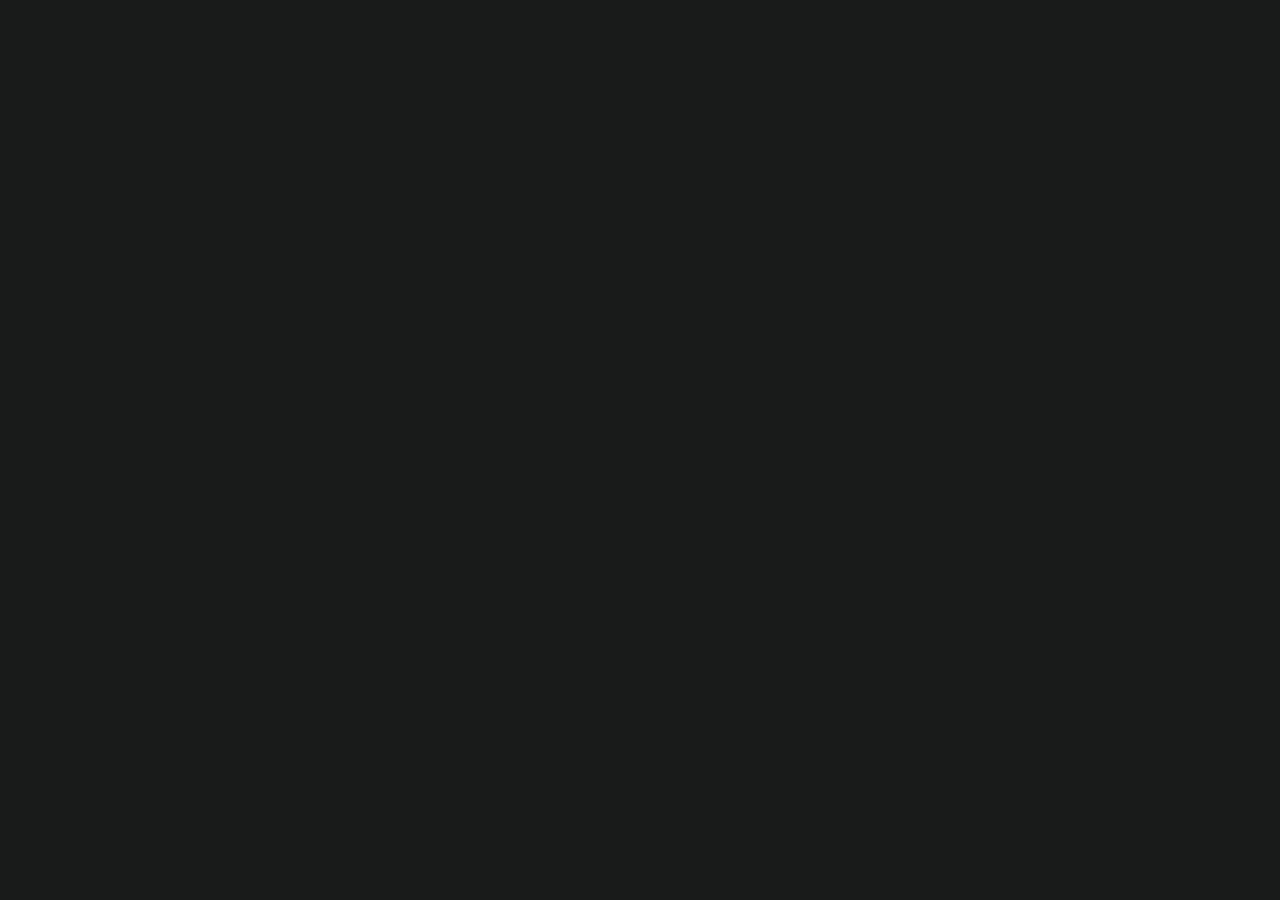
==== index.html @ c001af82 "first-commit" ====
<!DOCTYPE html>
<html lang="en">

<head>
  <meta charset="utf-8">
  <meta content="width=device-width, initial-scale=1.0" name="viewport">

  <title>Bezel Website1</title>
  <meta content="" name="description">
  <meta content="" name="keywords">
 

  <!-- Favicons -->
  <link href="assets/img/favicon.png" rel="icon">
  <link href="assets/img/apple-touch-icon.png" rel="apple-touch-icon">

  <!-- Google Fonts -->
  <link href="https://fonts.googleapis.com/css?family=Open+Sans:300,300i,400,400i,600,600i,700,700i|Raleway:300,300i,400,400i,500,500i,600,600i,700,700i|Poppins:300,300i,400,400i,500,500i,600,600i,700,700i" rel="stylesheet">

  <!-- Vendor CSS Files -->
  <link href="assets/vendor/aos/aos.css" rel="stylesheet">
  <link href="assets/vendor/bootstrap/css/bootstrap.min.css" rel="stylesheet">
  <link href="assets/vendor/bootstrap-icons/bootstrap-icons.css" rel="stylesheet">
  <link href="assets/vendor/boxicons/css/boxicons.min.css" rel="stylesheet">
  <link href="assets/vendor/glightbox/css/glightbox.min.css" rel="stylesheet">
  <link href="assets/endor/swiper/swiper-bundle.min.css" rel="stylesheet">

  <!--Main CSS File -->
  <link href="assets/css/style.css" rel="stylesheet">


</head>

<body>
  <section id = "page-loader"> 
    <h1>
      <span class="let1">l</span>  
      <span class="let2">o</span>  
      <span class="let3">a</span>  
      <span class="let4">d</span>  
      <span class="let5">i</span>  
      <span class="let6">n</span>  
      <span class="let7">g</span>  
    </h1>
  </section> 
  <i class="bi bi-list mobile-nav-toggle"></i>


  <!-- ======= Header ======= -->
  <header id="header">
    <div class="d-flex flex-column">
      <div class="profile">
        <img src="assets/img/profile-img.jpg" alt="" class="img-fluid rounded-circle">
        
        <div class="social-links mt-3 text-center">
          <a href="https://api.whatsapp.com/qr/IHTNU7TVJEJCJ1" class="twitter"><i class="bx bxl-whatsapp"></i></a>
          <a href="https://www.instagram.com/__j.j_jr__/" class="instagram"><i class="bx bxl-instagram"></i></a>
          <a href="https://github.com/Bezel-Joseph" class="google-plus"><i class="bx bxl-github"></i></a>
          <a href="https://www.linkedin.com/in/bezel-jacob-9906391b2/" class="linkedin"><i class="bx bxl-linkedin"></i></a>
        </div>
      </div>
    
      <nav id="navbar" class="nav-menu navbar ">
      
        <ul>
          <li><a href="#hero" class="link-item nav-link scrollto active"><i class="bx bx-home"></i> <span>Home</span></a></li>
          <li><a href="#services" class="link-item nav-link scrollto"><i class="bx bx-server"></i> <span>Services</span></a></li>
          <li><a href="#about" class="link-item nav-link scrollto"><i class="bx bx-user"></i> <span>About</span></a></li>
          <li><a href="#resume" class="link-item nav-link scrollto"><i class="bx bx-file-blank"></i> <span>Resume</span></a></li>
          <li><a href="#portfolio" class=" link-item nav-link scrollto"><i class="bx bx-book-content"></i> <span>Portfolio</span></a></li>
          <li><a href="#contact" class="link-item nav-link scrollto"><i class="bx bx-envelope"></i> <span>Contact</span></a></li>
        </ul>
      </nav>
    </div>
  </header>
  <!-- End Header -->


   <!-- ======= Hero Section ======= -->
   <section id="hero" class="d-flex flex-column section active">
   
    <div class="toggle-container " id="toggle">
      <label  for="toggle"><i class="bx bx-bulb"></i></label>
  </div>    
      <div class="effect-wrap">
      <div class="effect effect-1">
      </div>
      <div class="effect effect-2">
        <div></div><div></div><div></div><div></div><div></div><div></div><div></div><div></div><div></div><div></div><div></div><div></div>
        <div></div><div></div><div></div><div></div><div></div><div></div><div></div><div></div><div></div><div></div><div></div><div></div>
        <div></div><div></div><div></div><div></div><div></div><div></div><div></div><div></div><div></div><div></div><div></div>
        <div></div><div></div><div></div><div></div><div></div><div></div><div></div><div></div><div></div><div></div>
      </div>
      <div class="effect effect-3"></div>
      <div class="effect effect-5">
        <div></div><div></div><div></div><div></div><div></div>
        <div></div><div></div><div></div><div></div><div></div>
      </div>
      </div>
    </div>

    <div class="container">
      <div class="row full-screen align-items-center justify-content-center">
        <div class="home-text">
          <p>Hello!</p>
          <h1>I'm Bezel Joseph Jacob</h1>
          <h2>Developer & Designer</h2>
          <a href="./Bezel's Resume.pdf" class="nav-link btn-1 outer-shadow hover-in-shadow">Download Resume</a>
          </div>
          </div>
  </section>
  <!-- End Hero -->


  <main id="main">
    
      <!-- ======= Services Section ======= -->
    <section id="services" class="services section">
      <a href="#hero" id="back" class="link-item nav-link scrollto"><i class="bx bx-left-arrow-alt"></i></a>
      <div class="container">
        <div class="section-title">
          <h2>SERVICES</h2>
          <p></p>
        </div>
    
        <div class="row">
          <div class="col-lg-4 col-md-6 icon-box" data-aos="fade-up">
            <div class="icon"><i class="bi bi-laptop"></i></div>
            <h4 class="title"><a href="">Web Development</a></h4>
            <p class="description">We provide you the best Front-End Websites with all modern effects and animations.</p>
          </div>
          <div class="col-lg-4 col-md-6 icon-box" data-aos="fade-up" data-aos-delay="100">
            <div class="icon"><i class="bi bi-brush"></i></div>
            <h4 class="title"><a href="">Web Design</a></h4>
            <p class="description">We provide you with the modern stunning web designs that will attract people.</p>
          </div>
          <div class="col-lg-4 col-md-6 icon-box" data-aos="fade-up" data-aos-delay="200">
            <div class="icon"><i class="bi bi-camera"></i></div>
            <h4 class="title"><a href="">Photography</a></h4>
            <p class="description">We also provide photoshoots for your websites and for all other events also</p>
          </div>
        
        </div>
      </div>
    </section>

  
    <!-- End Services Section -->
    
    
        <!-- ======= About Section ======= -->
        <section id="about" class="about section">
          <a href="#hero" id="back" class="link-item nav-link scrollto"><i class="bx bx-left-arrow-alt"></i></a>
          <div class="container">
            <div class="section-title">
              <h2>ABOUT</h2>
              <p>I'm Bezel Joseph Jacob a Front-End Web Developer located at Alappuzha, Kerala. I'm currently pursuing B-tech in Electronics and Communication Engineering.</p>
            </div>
    
            <div class="row">
              <div class="col-lg-4" data-aos="fade-right">
                <img src="assets/img/profile-img.jpg" class="img-fluid" alt="">
              </div>
              <div class="col-lg-8 pt-4 pt-lg-0 content" data-aos="fade-left">
                <h3>Front-End web-Developer &amp; Web Designer.</h3>
                <p class="fst-italic">
                  Being a Front-End Developer, I did some courses to enhance my knowledge and also did projects. Doing this as part time along with my studies. Working to become a Full Stack Web-Developer.
                </p>
                <div class="row">
                  <div class="col-lg-6">
                    <ul>
                      <li><i class="bi bi-chevron-right"></i> <strong>Website:</strong> <span>www.bezeljacob.com</span></li>
                      <li><i class="bi bi-chevron-right"></i> <strong>Phone:</strong> <span>+91 9605274431</span></li>
                      <li><i class="bi bi-chevron-right"></i> <strong>City:</strong> <span>Kerala, India</span></li>
                    </ul>
                  </div>
                  <div class="col-lg-6">
                    <ul>
                      <li><i class="bi bi-chevron-right"></i> <strong>Age:</strong> <span>21</span></li>
                      <li><i class="bi bi-chevron-right"></i> <strong>Degree:</strong> <span>Currently doing B-Tech</span></li>
                      <li><i class="bi bi-chevron-right"></i> <strong>Freelance:</strong> <span>Available</span></li>
                    </ul>
                  </div>
                </div>
                <p>
                I have a serious passion for UI effects, animation and creative intuitive, dynamic user interfaces. For any type of user interfaced Front-End website development or website Design you can feel free to contact me anytime. I can do it perfectly according to your suggestions.
                </p>
                <a href="./Bezel's Resume.pdf" class="nav-link btn-1 outer-shadow hover-in-shadow">Download Resume</a>
                <a href="#portfolio" class="link-item nav-link btn-1 outer-shadow hover-in-shadow">My Work</a>
              </div>
            </div>

          <div class="about1">
            <div class="section-title">
              <h2>SKILLS</h2>
            </div>
    
            <div class="row skills-content">
    
              <div class="col-lg-6" data-aos="fade-up">
    
                <div class="progress">
                  <span class="skill">HTML <i class="val">80%</i></span>
                  <div class="progress-bar-wrap">
                    <div class="progress-bar" role="progressbar" aria-valuenow="80" aria-valuemin="0" aria-valuemax="100"></div>
                  </div>
                </div>
    
                <div class="progress">
                  <span class="skill">CSS <i class="val">80%</i></span>
                  <div class="progress-bar-wrap">
                    <div class="progress-bar" role="progressbar" aria-valuenow="80" aria-valuemin="0" aria-valuemax="100"></div>
                  </div>
                </div>
    
                <div class="progress">
                  <span class="skill">JavaScript <i class="val">60%</i></span>
                  <div class="progress-bar-wrap">
                    <div class="progress-bar" role="progressbar" aria-valuenow="65" aria-valuemin="0" aria-valuemax="100"></div>
                  </div>
                </div>
    
              </div>
    
              <div class="col-lg-6" data-aos="fade-up" data-aos-delay="100">
    
                <div class="progress">
                  <span class="skill">React Js <i class="val">50%</i></span>
                  <div class="progress-bar-wrap">
                    <div class="progress-bar" role="progressbar" aria-valuenow="50" aria-valuemin="0" aria-valuemax="100"></div>
                  </div>
                </div>
    
                <div class="progress">
                  <span class="skill">WordPress/CMS <i class="val">50%</i></span>
                  <div class="progress-bar-wrap">
                    <div class="progress-bar" role="progressbar" aria-valuenow="50" aria-valuemin="0" aria-valuemax="100"></div>
                  </div>
                </div>
    
                <div class="progress">
                  <span class="skill">Adobe Xd <i class="val">85%</i></span>
                  <div class="progress-bar-wrap">
                    <div class="progress-bar" role="progressbar" aria-valuenow="85" aria-valuemin="0" aria-valuemax="100"></div>
                  </div>
                </div>
    
              </div>
    
            </div>
            </div>
          </div>
          
        </section>
        <!-- End About Section -->        
    
    
        <!-- ======= Resume Section ======= -->
        <section id="resume" class="resume section">
          <a href="#hero" id="back" class="link-item nav-link scrollto"><i class="bx bx-left-arrow-alt"></i></a>
          <div class="container">
            <div class="section-title">
              <h2>RESUME</h2>
              <p>An Engineering student from Kerala Technological University passionate about developing user-friendly web applications. Seeking to a job or as an intern to develop their product as a front-end engineer(React JS), as well as grow and develop my own skills as a coder. </p>
            </div>
    
            <div class="row">
              <div class="col-lg-6" data-aos="fade-up">
                <h3 class="resume-title">Sumary</h3>
                <div class="resume-item pb-0">
                  <h4>Bezel Joseph Jacob</h4>
                  <p><em>Innovative FrontEnd Website Developer and Designer with 1 years of experience in designing and developing user-interfaced websites.</em></p>
                  <ul>
                    <li>Chengannur, Alappuzha, Kerala</li>
                    <li>+91 9605274431</li>
                    <li>bezeljr10@gmail.com</li>
                  </ul>
                </div>
    
                <h3 class="resume-title">Education</h3>
                <div class="resume-item">
                  <h4>Bachelor Of Technology</h4>
                  <h5>2018 - Present</h5>
                  <p><em>Electronics and Communication Engineering.</em></p>
                  <p>Doing my bachelors at College Of Engineering Chengannur.</p>
                </div>
                <div class="resume-item">
                  <h4>Senior High-School</h4>
                  <h5>2016 - 2018</h5>
                  <p>I did my High School and Senior High Schhol at Mathews Mar Athanasius Residential School</p>
                </div>
              </div>
              <div class="col-lg-6" data-aos="fade-up" data-aos-delay="100">
                <h3 class="resume-title">Work Experience</h3>
                <div class="resume-item">
                  <h4>Front-End Web Developer</h4>
                  <h5>2020 - Present</h5>
                  <p><em>Freelance</em></p>
                  <ul>
                    <li>Generated user interfaced websites using HTML, CSS & Java Script.</li>
                    <li>Did Certifications in HTML, CSS, JS .</li>
                    <li>Assembled and addressed technical and design
                      requirements, integrating user-facing and front-end
                      elements to maintain web effectiveness.</li>
                    <li>You can view my frontend website works at my Portfolio section.</li>
                  </ul>
                </div>
                <div class="resume-item">
                  <h4>Web Designer</h4>
                  <h5>2020 - present</h5>
                  <p><em>Stepping Stone Advertising, New York, NY</em></p>
                  <ul>
                    <li>Designed user interface to meet client specifications and
                    content management system</li>
                    <li>Created visually stunning websites for clients.</li>
                    <li>Developed stunning images and content to capture visitors interest.</li>
                  </ul>
                </div>
              </div>
            </div>
    
          </div>
        </section>
        <!-- End Resume Section -->
    
    
    
        <!-- ======= Portfolio Section ======= -->
    <section id="portfolio" class="portfolio section-bg section">
      <a href="#hero" id="back" class="link-item nav-link scrollto"><i class="bx bx-left-arrow-alt"></i></a>
      <div class="container">
       
        <div class="section-title">
          <h2>PORTFOLIO</h2>
          <p>Here you can see some of the FrontEnd websites and Designs that i did.</p>
        </div>

        <div class="row" data-aos="fade-up">
          <div class="col-lg-12 d-flex justify-content-center">
            <ul id="portfolio-flters">
              <li data-filter="*" class="filter-active">All</li>
              <li data-filter=".filter-web">Web</li>
              <li data-filter=".filter-app">Design</li>

            </ul>
          </div>
        </div>

        <div class="row portfolio-container" data-aos="fade-up" data-aos-delay="100">


          <div class="col-lg-4 col-md-6 portfolio-item filter-web">
            <div class="portfolio-wrap">
              <img src="assets/img/portfolio/portfolio-2.png" class="img-fluid" alt="">
              <div class="portfolio-links">
                <a href="assets/img/portfolio/portfolio-2.png" data-gallery="portfolioGallery" class="portfolio-lightbox" title="Web 1"><i class="bx bx-plus"></i></a>
                <a href="portfolio-details2.html" title="More Details"><i class="bx bx-link"></i></a>
              </div>
            </div>
          </div>

          <div class="col-lg-4 col-md-6 portfolio-item filter-web">
            <div class="portfolio-wrap">
              <img src="assets/img/portfolio/portfolio-6.png" class="img-fluid" alt="">
              <div class="portfolio-links">
                <a href="assets/img/portfolio/portfolio-6.png" data-gallery="portfolioGallery" class="portfolio-lightbox" title="Web 2"><i class="bx bx-plus"></i></a>
                <a href="portfolio-details6.html" title="More Details"><i class="bx bx-link"></i></a>
              </div>
            </div>
          </div>

          <div class="col-lg-4 col-md-6 portfolio-item filter-web">
            <div class="portfolio-wrap">
              <img src="assets/img/portfolio/portfolio-7.png" class="img-fluid" alt="">
              <div class="portfolio-links">
                <a href="assets/img/portfolio/portfolio-7.png" data-gallery="portfolioGallery" class="portfolio-lightbox" title="Web 3"><i class="bx bx-plus"></i></a>
                <a href="portfolio-details7.html" title="More Details"><i class="bx bx-link"></i></a>
              </div>
            </div>
          </div>

          <div class="col-lg-4 col-md-6 portfolio-item filter-web">
            <div class="portfolio-wrap">
              <img src="assets/img/portfolio/portfolio-8.png" class="img-fluid" alt="">
              <div class="portfolio-links">
                <a href="assets/img/portfolio/portfolio-8.png" data-gallery="portfolioGallery" class="portfolio-lightbox" title="Web 4"><i class="bx bx-plus"></i></a>
                <a href="portfolio-details8.html" title="More Details"><i class="bx bx-link"></i></a>
              </div>
            </div>
          </div>

          <div class="col-lg-4 col-md-6 portfolio-item filter-web">
            <div class="portfolio-wrap">
              <img src="assets/img/portfolio/portfolio-9.png" class="img-fluid" alt="">
              <div class="portfolio-links">
                <a href="assets/img/portfolio/portfolio-9.png" data-gallery="portfolioGallery" class="portfolio-lightbox" title="Web 5"><i class="bx bx-plus"></i></a>
                <a href="portfolio-details9.html" title="More Details"><i class="bx bx-link"></i></a>
              </div>
            </div>
          </div>
           
          <div class="col-lg-4 col-md-6 portfolio-item filter-app">
            <div class="portfolio-wrap">
              <img src="assets/img/portfolio/portfolio-1.png" class="img-fluid" alt="">
              <div class="portfolio-links">
                <a href="assets/img/portfolio/portfolio-1.png" data-gallery="portfolioGallery" class="portfolio-lightbox" title="Design 1"><i class="bx bx-plus"></i></a>
                <a href="portfolio-details1.html" title="More Details"><i class="bx bx-link"></i></a>
              </div>
            </div>
          </div>

          <div class="col-lg-4 col-md-6 portfolio-item filter-app">
            <div class="portfolio-wrap">
              <img src="assets/img/portfolio/portfolio-3.png" class="img-fluid" alt="">
              <div class="portfolio-links">
                <a href="assets/img/portfolio/portfolio-3.png" data-gallery="portfolioGallery" class="portfolio-lightbox" title="Design 2"><i class="bx bx-plus"></i></a>
                <a href="portfolio-details3.html" title="More Details"><i class="bx bx-link"></i></a>
              </div>
            </div>
          </div> 

          <div class="col-lg-4 col-md-6 portfolio-item filter-app">
            <div class="portfolio-wrap">
              <img src="assets/img/portfolio/portfolio-4.png" class="img-fluid" alt="">
              <div class="portfolio-links">
                <a href="assets/img/portfolio/portfolio-4.png" data-gallery="portfolioGallery" class="portfolio-lightbox" title="Design 3"><i class="bx bx-plus"></i></a>
                <a href="portfolio-details4.html" title="More Details"><i class="bx bx-link"></i></a>
              </div>
            </div>
          </div>
          <div class="col-lg-4 col-md-6 portfolio-item filter-app">
            <div class="portfolio-wrap">
              <img src="assets/img/portfolio/portfolio-5.png" class="img-fluid" alt="">
              <div class="portfolio-links">
                <a href="assets/img/portfolio/portfolio-5.png" data-gallery="portfolioGallery" class="portfolio-lightbox" title="Design 4"><i class="bx bx-plus"></i></a>
                <a href="portfolio-details5.html" title="More Details"><i class="bx bx-link"></i></a>
              </div>
            </div>
          </div>
    </div>

      </div>
    </section>
    <!-- End Portfolio Section -->

    
        
    
       
    
        <!-- ======= Contact Section ======= -->
        <section id="contact" class="contact section">
          <a href="#hero" id="back" class="link-item nav-link scrollto"><i class="bx bx-left-arrow-alt"></i></a>
          <div class="container">
            <div class="section-title">
              <h2>CONTACT</h2>
              <p>For any sort of queries you can feel free to contact me anytime.</p>
            </div>
    
            <div class="row" data-aos="fade-in">
    
              <div class="col-lg-5 d-flex align-items-stretch">
                <div class="info">
                  <div class="address">
                    <i class="bi bi-geo-alt"></i>
                    <h4>Location:</h4>
                    <p>Chengannur, Kerala ,India</p>
                  </div>
    
                  <div class="email">
                    <i class="bi bi-envelope"></i>
                    <h4>Email:</h4>
                    <p>bezeljr10@gmail.com</p>
                  </div>
    
                  <div class="phone">
                    <i class="bi bi-phone"></i>
                    <h4>Call:</h4>
                    <p>+91 9605274431</p>
                  </div>
    
                  <iframe src="https://maps.google.com/maps?width=600&amp;height=400&amp;hl=en&amp;q=thiruvalla&amp;t=&amp;z=14&amp;ie=UTF8&amp;iwloc=B&amp;output=embed" frameborder="0" style="border:0; width: 100%; height: 290px;" allowfullscreen></iframe>
                </div>
    
              </div>
    
              <div class="col-lg-7 mt-5 mt-lg-0 d-flex align-items-stretch">
                <div class="details">
                  <h1>Bezel Joseph Jacob</h1>
                  <p>Free feel to contact me anytime for any sort of website development or website design. You can either Call me or send me an E-mail.</p>
                  <h2>
                    My Works:
                  </h2>
                  <h3><span>.</span>Web Development</h3>
                  <h3><span>.</span>Designing</h3>
                  <h3><span>.</span>Photography</h3>
                  <h3><span>.</span>Video Editing</h3>
                  <h2 class="follow">Follow Me:</h3>
                    <div class="social-links mt-3 text-center">
                      <a href="https://api.whatsapp.com/qr/IHTNU7TVJEJCJ1" class="twitter"><i class="bx bxl-whatsapp"></i></a>
                      <a href="https://www.instagram.com/__j.j_jr__/" class="instagram"><i class="bx bxl-instagram"></i></a>
                      <a href="https://github.com/Bezel-Joseph" class="google-plus"><i class="bx bxl-github"></i></a>
                      <a href="https://www.linkedin.com/in/bezel-jacob-9906391b2/" class="linkedin"><i class="bx bxl-linkedin"></i></a>
                    </div>
                </div>
              </div>
    
            </div>
    
          </div>
        </section>
        <!-- End Contact Section -->
    
      </main><!-- End #main -->
    
      <a href="#" class="back-to-top d-flex align-items-center justify-content-center"><i class="bi bi-arrow-up-short"></i></a>
    
      <!-- Vendor JS Files -->
      <script src="assets/vendor/aos/aos.js"></script>
      <script src="assets/vendor/bootstrap/js/bootstrap.bundle.min.js"></script>
      <script src="assets/vendor/glightbox/js/glightbox.min.js"></script>
      <script src="assets/vendor/isotope-layout/isotope.pkgd.min.js"></script>
      <script src="assets/vendor/php-email-form/validate.js"></script>
      <script src="assets/vendor/purecounter/purecounter.js"></script>
      <script src="assets/vendor/swiper/swiper-bundle.min.js"></script>
      <script src="assets/vendor/typed.js/typed.min.js"></script>
      <script src="assets/vendor/waypoints/noframework.waypoints.js"></script>
    
      <!-- Main JS File -->
      <script src="assets/js/main.js"></script>
    
    </body>
    
    </html>
---- assets/css/style.css ----
:root{
  --outer-shadow: 3px 3px 3px #d0d0d0, -3px -3px 3px #f8f8f8;
    --outer-shadow-0: 0 0 0 #d0d0d0, 0 0 0 #f8f8f8;
    --inner-shadow: inset 3px 3px 3px #d0d0d0, inset -3px -3px 3px #f8f8f8;
}

*{
  box-sizing: border-box;
}

/*Button*/
.btn-1{
  padding: 10px 25px;
  font-size: 16px;
  font-weight: 500;
  color: #0000ff;
  background-color:#f5f8fd;
  line-height: 1.5;
  cursor: pointer;
  border-radius: 30px;
  transition: all 0.3s ease;
  display: inline-block;
  margin-top: 20px;
  margin-right: 10px;
}
.outer-shadow{
  box-shadow: var(--outer-shadow);
}
.hover-in-shadow{
  position: relative;
  z-index:1 ;
}
.hover-in-shadow:hover{
  box-shadow: var(--outer-shadow-0);
}
.hover-in-shadow:after{
  content: '';
  position: absolute;
  left: 0;
  top: 0;
  height: 100%;
  width: 100%;
  transition: all 0.3s ease;
}
.hover-in-shadow:hover:after{
  box-shadow: var(--inner-shadow);
}
.btn-1:after{
  border-radius: 30px;
}  
/*Button end*/

/*Page Loader*/
#page-loader{
  position: fixed;
  top: 0;
  height: 100%;
  width: 100%;
  background-color: #191a1a;
  z-index: 1500;
  transition: all 0.6s ease;
  text-align: center;
}
#page-loader  h1 {
  margin-top: 200px;
  padding: 0;
  font-family: ‘Arial Narrow’, sans-serif;
  font-weight: 100;
  font-size: 1.1em;
  color: #a3e1f0;
}

#page-loader  span {
  position: relative;
  top: 0.63em;  
  display: inline-block;
  text-transform: uppercase;  
  opacity: 0;
  transform: rotateX(-90deg);

}

#page-loader  .let1 {
  animation: drop 1.2s ease-in-out infinite;
  animation-delay: 1.2s;
}

#page-loader  .let2 {
  animation: drop 1.2s ease-in-out infinite;
  animation-delay: 1.3s;
}

#page-loader  .let3 {
  animation: drop 1.2s ease-in-out infinite;
  animation-delay: 1.4s;
}

#page-loader  .let4 {
  animation: drop 1.2s ease-in-out infinite;
  animation-delay: 1.5s;

}

#page-loader .let5 {
  animation: drop 1.2s ease-in-out infinite;
  animation-delay: 1.6s;
}

#page-loader .let6 {
  animation: drop 1.2s ease-in-out infinite;
  animation-delay: 1.7s;
}

#page-loader .let7 {
  animation: drop 1.2s ease-in-out infinite;
  animation-delay: 1.8s;
}

@keyframes drop {
    10% {
        opacity: 0.5;
    }
    20% {
        opacity: 1;
        top: 3.78em;
        transform: rotateX(-360deg);
    }
    80% {
        opacity: 1;
        top: 3.78em;
        transform: rotateX(-360deg);
    }
    90% {
        opacity: 0.5;
    }
    100% {
        opacity: 0;
        top: 6.94em
    }
}

/*Page Loader end*/





body {
  font-family: "Open Sans", sans-serif;
  color: #242222;
}


a {
  color: #000;
  text-decoration: none;
}

a:hover {
  color: #173b6c;
  text-decoration: none;
}

h1, h2, h3, h4, h5, h6 {
  font-family: "Raleway", sans-serif;
}

/*Background color toggler START*/

.toggle-container {
    position: fixed;
    top: 20px;
    left: 20px;
}


#toggle label {
  font-size: 27px;
  display: inline-block;
  background: #212431;
  color: #fff;
  line-height: 1.2;
  padding: 8px 0;
  margin-right: 4px;
  border-radius: 50%;
  text-align: center;
  width: 46px;
  height: 46px;
  transition: background 0.3s linear;
}
body.dark{
  color: #fff;
  background: rgb(29, 23, 23);
}

body.dark #toggle label {
    background-color: #fff;
    color: #000;
}

#back {
  position: fixed;
  left: 20px;
  top: 20px;
  z-index: 100;
  border: 0;
  font-size: 28px;
  transition: all 0.4s;
  outline: none !important;
  background-color: #000;
  color: white;
  width: 46px;
  height: 46px;
  display: inline-flex;
  align-items: center;
  justify-content: center;
  line-height: 0;
  border-radius: 50px;
  cursor: pointer;
}
#back i{
  color: #fff;
}

body.dark #back {
    background-color: #e4b374;
    color: #000;
}

body.dark .btn-1{
  color: #000;
  background-color:#e4b374;
}
body.dark .outer-shadow{
  box-shadow: var(--outer-shadow-1);
}
body.dark .hover-in-shadow:hover{
  box-shadow: var(--outer-shadow-2);
}
body.dark .hover-in-shadow:hover:after{
  box-shadow: var(--inner-shadow-2);
}

body.dark .nav-menu a, .nav-menu a:focus {
  color: #fff;
}

body.dark .nav-menu a i, .nav-menu a:focus i {
  color: #fff;
}

body.dark .nav-menu a:hover, .nav-menu .active, .nav-menu .active:focus, .nav-menu li:hover > a {
  color: #fff;
}

body.dark .nav-menu a:hover i, .nav-menu .active i, .nav-menu .active:focus i, .nav-menu li:hover > a i {
  color: #e4b374;
}

body.dark #hero {
  background-color: rgb(29, 23, 23);
}
body.dark #hero .home-text p{
 color: #fff;
}
body.dark #hero .home-text .first2{
    color:#fff;
}
body.dark #hero .home-text .first1{
    color: #fff;
}

body.dark #hero p {
  color: #000;
}

body.dark #hero p span {
  color: #000;
  border-bottom: 3px solid #000;
}


body.dark .mobile-nav-toggle {
  
  background-color: #e4b374;
 
}
body.dark  #hero p span{
  border-bottom: 3px solid #1ab66d;
}
body.dark #header {
  background-color: rgb(29, 23, 23);;
}

body.dark #header .profile img {
  border: 2px solid #e4b374;
}



body.dark #header .profile h1 a, #header .profile h1 a:hover {
  color: #e4b374;
 
}

body.dark #header .profile .social-links a {
 
  background: #fff;
  color: #000;

}

body.dark #header .profile .social-links a:hover {
  background: #e4b374;
  color: #fff;

}

body.dark .section-title h2 {
  color:  #fff;
}

body.dark .section-title h2::after {

  background: #e4b374;
}

body.dark .about .content h3 {
 
  color: #e4b374;
}
body.dark .services .title a {
  color: #fff;
}
body.dark #services{
  background-color: rgb(29, 23, 23);
}
body.dark .services .icon-box:hover .icon i {
  color: #e4b374;
}
body.dark .services .icon {
 background: #e4b374;
  border: 1px solid #e4b374;
}
body.dark .services .title a:hover {
  color: #e4b374;
}
body.dark #about{
  background-color: rgb(29, 23, 23);
}
body.dark .about1 .progress .skill {
  color: #fff;
}

body.dark .about1 .progress-bar-wrap {
  background: #dce8f8;
}

body.dark .about1 .progress-bar {
  background-color: #e4b374;
}

body.dark #resume{
  background-color: rgb(29, 23, 23);
}
body.dark .resume .resume-title {
  color: #e4b374;
}

body.dark .resume .resume-item {
  border-left: 2px solid #e4b374;
}

body.dark .resume .resume-item h4 {
  color: #fff;
}

body.dark .resume .resume-item h5 {
  background: #fff;
 color: rgb(29, 23, 23);
}

body.dark .resume .resume-item::before {
  background: #fff;
  border: 2px solid #1f5297;
}



body.dark #portfolio{
  background-color: rgb(29, 23, 23);
}

body.dark .portfolio .portfolio-wrap .portfolio-links a {
    background: #e4b374;
  }
  
body.dark .portfolio .portfolio-wrap .portfolio-links a:hover {
    background: #e4b374;
  }
  
body.dark .portfolio .portfolio-wrap .portfolio-links a + a {
    border-left: 1px solid #e4b374;
  }
body.dark .portfolio #portfolio-flters li:hover, .portfolio #portfolio-flters li.filter-active {
    color: a;
   
  }
body.dark .portfolio-details .portfolio-details-slider .swiper-pagination .swiper-pagination-bullet {
   
    border: 1px solid #e4b374;
  }
  
body.dark .portfolio-details .portfolio-details-slider .swiper-pagination .swiper-pagination-bullet-active {
    background-color: #e4b374;
  }
body.dark .portfolio-details .portfolio-info ul li a {
  color: #5eff00;
}
 

body.dark #breadcrumbs{
  background-color: #e4b374;
}
body.dark #breadcrumbs a{
  color: #fff;
}
body.dark #breadcrumbs li::before{
  color: #fff;
}

body.dark .back-to-top {
  background: #e4b374;
}

body.dark .back-to-top i {
  color: #fff;
}
body.dark .back-to-top i:hover {
 
  color: rgb(29, 23, 23);
}
body.dark .back-to-top:hover {
  background: #ffffff;
}

.bi-chevron-right::before {
  color: #e4b374;
}
body.dark .contact{
  background-color: rgb(29, 23, 23);
  
}
body.dark .contact .info {
  background: rgb(29, 23, 23);
  border: 2px solid #e4b374;
  
}

body.dark .contact .info h4 {
  color: #fff;
}

body.dark .contact .info p {
  color: #fff;
}


body.dark .contact .info .social-links a {
  background: #fff;
  color: #e4b374;
}

body.dark .contact .info .social-links a:hover {
  background: #e4b374;
  color: #fff;
}
body.dark .contact .info i {
  color: #e4b374;
  background: #dff3fc;
}
body.dark .contact .info i:hover {
  color: #fff;
  background: #e4b374;
}

body.dark .contact .info .email:hover i, .contact .info .address:hover i, .contact .info .phone:hover i {
  background: #e4b374;
  color: #fff;
}
body.dark .contact .details {
  background: rgb(29, 23, 23);;
  box-shadow: 0 0 24px 0 rgba(0, 0, 0, 0.12);
  border: 1px solid #e4b374;
}
body.dark .contact .social-links a{

  background: #e4b374;
  color: #000;

}

/*Background color toggler END*/



/*--------------------------------------------------------------
# Back to top button
--------------------------------------------------------------*/
.back-to-top {
  position: fixed;
  visibility: hidden;
  opacity: 0;
  right: 15px;
  bottom: 15px;
  z-index: 996;
  background: #173b6c;
  width: 40px;
  height: 40px;
  border-radius: 50px;
  transition: all 0.4s;
}

.back-to-top i {
  font-size: 28px;
  color: #fff;
  line-height: 0;
}

.back-to-top:hover {
  background: #2eafec;
  color: #fff;
}

.back-to-top.active {
  visibility: visible;
  opacity: 1;
}



/*--------------------------------------------------------------
# Sections General
--------------------------------------------------------------*/
section {
  padding: 90px 0;
  overflow: hidden;
}

.section-bg {
  background: #f5f8fd;
}


.section-title {
  padding-bottom: 30px;
}

.section-title h2 {
  font-size: 32px;
  font-weight: bold;
  margin-bottom: 20px;
  padding-bottom: 20px;
  position: relative;
  color: #173b6c;
}

.section-title h2::after {
  content: '';
  position: absolute;
  display: block;
  width: 50px;
  height: 3px;
  background: #173b6c;
  bottom: 0;
  left: 0;
}

.section-title p {
  margin-bottom: 0;
}

.section.hide{
  display: none;
}
.section.hide{
  display: none!important;
}

/*--------------------------------------------------------------
# Header
--------------------------------------------------------------*/
#header {
  position: fixed;
  top: 0;
  left: -300px;
  bottom: 0;
  width: 300px;
  transition: all ease-in-out 0.5s;
  z-index: 9997;
  transition: all 0.5s;
  padding: 40px 15px;
  background: #f5f8fd;
  overflow-y: auto;
}

#header .profile img {
  margin: 15px auto;
  padding: 4px;
  display: block;
  width: 150px;
  border: 4px solid #2c2f3f;
}

#header .profile h1 {
  font-size: 24px;
  margin: 0;
  padding: 0;
  font-weight: 600;
  -moz-text-align-last: center;
  text-align-last: center;
  font-family: "Poppins", sans-serif;
}

#header .profile h1 a, #header .profile h1 a:hover {
  color: #000;
  text-decoration: none;
}

#header .profile .social-links a {
  font-size: 18px;
  display: inline-block;
  background: #212431;
  color: #fff;
  line-height: 1;
  padding: 8px 0;
  margin-right: 4px;
  border-radius: 50%;
  text-align: center;
  width: 36px;
  height: 36px;
  transition: 0.3s;
}

#header .profile .social-links a:hover {
  background: #149ddd;
  color: #fff;
  text-decoration: none;
}


@media (max-width: 568px) {
  #header .profile img {
    padding: 2px;
    width: 120px;
  }
  #header {
    padding: 20px 15px;
  }
  }

#main {
  margin-left: 0px;
}

@media (max-width: 1199px) {
  #header {
    left: -300px;
  }
  #main {
    margin-left: 0;
  }
  
}



/*--------------------------------------------------------------
# Navigation Menu
--------------------------------------------------------------*/
/* Desktop Navigation */
.nav-menu {
  padding: 30px 0 0 0;
}

.nav-menu * {
  margin: 0;
  padding: 0;
  list-style: none;
}

.nav-menu > ul > li {
  position: relative;
  white-space: nowrap;
}

.nav-menu a, .nav-menu a:focus {
  display: flex;
  align-items: center;
  color: #000;
  padding: 12px 15px;
  margin-bottom: 8px;
  transition: 0.3s;
  font-size: 15px;
}

.nav-menu a i, .nav-menu a:focus i {
  font-size: 24px;
  padding-right: 8px;
  color: #000;
}

.nav-menu a:hover, .nav-menu .active, .nav-menu .active:focus, .nav-menu li:hover > a {
  text-decoration: none;
  color: #000;
}

.nav-menu a:hover i, .nav-menu .active i, .nav-menu .active:focus i, .nav-menu li:hover > a i {
  color: #149ddd;
}

/* Mobile Navigation */
.mobile-nav-toggle {
  position: fixed;
  right: 20px;
  top: 20px;
  z-index: 100;
  border: 0;
  font-size: 24px;
  transition: all 0.4s;
  outline: none !important;
  background-color: #000;
  color: #fff;
  width: 46px;
  height: 46px;
  display: inline-flex;
  align-items: center;
  justify-content: center;
  line-height: 0;
  border-radius: 50px;
  cursor: pointer;
}
.mobile-nav-toggle:after{
  border-radius: 50%;
}

.mobile-nav-active {
  overflow: hidden;
}

.mobile-nav-active #header {
  left: 0;
}  




/*--------------------------------------------------------------
# Hero Section
--------------------------------------------------------------*/

#hero {
  width: 100%;
  height: 100vh;
  background-size: cover;
  background-color: #f5f8fd;
}


.effect-wrap .effect{
  position: absolute;
  z-index: 1000;
}
.effect-1{
  width: 40px;
  height: 40px;
  border: 4px solid #8a49ff;
  right: 10%;
  bottom: 10%;
  animation: spin 10s linear infinite;
}
.effect-2{
  left: 5%;
  bottom:20%;
  width: 50px;
  display: flex;
  flex-wrap: wrap;
  justify-content: space-between;
  animation: topBounce 2s ease-in-out infinite;
}
.effect-2 div{
  height: 3px;
  width: 3px;
  background-color: #ff9c07;
  margin: 0 3px 8px;
}
.effect-3{
  height: 180px;
  width: 190px;
  border: 20px solid #149ddd;
  border-radius: 50%;
  left:50%;
  top: -120px;
  animation:leftBounce 3s ease-in-out infinite;
  overflow: hidden;

}

.effect-5{
height: 70px;
width: 70px;
display: flex;
justify-content: space-between;
right: 10%;
top: 30%;
border-radius: 50%;
overflow:hidden;
animation: spin 10s linear infinite;
}
.effect-5 div{
width: 1px;
background-color: blue;
}
@keyframes spin{
  0%{
      transform:rotate(0deg) ;
  }
  100%{
      transform: rotate(360deg);
  }
}
@keyframes topBounce{
  0%,100%{
      transform: translateY(0);
  }
  50%{
      transform: translateY(25px)
  }
}
@keyframes  leftBounce {
  0%,100%{
      transform: translateX(0);
  }
  50%{
      transform: translateX(50px);
  }
}
@keyframes  rightBounce {
  0%,100%{
      transform: translateX(50px);
  }
  50%{
      transform: translateX(0px);
  }
}
@keyframes  leftBounce2 {
  0%,100%{
      transform: translateX(0);
  }
  50%{
      transform: translateX(30px);
  }
}
@keyframes  rightBounce2 {
  0%,100%{
      transform: translateX(30px);
  }
  50%{
      transform: translateX(0px);
  }
}
@keyframes fadeInTop{
  0%{
      opacity: 0;
      transform: translateY(-25px);
  }
  100%{
      opacity: 0;
      transform: translateY(0px);
  }
}
#hero .container{
  margin-top: 170px;
  margin-left: 450px;
}
#hero .home-text{
 flex:0 0 100%;
 max-width: 100%;
}
#hero .home-text p{
  font-size: 40px;
  text-transform: capitalize;
  margin: 0;
  padding-bottom: 20px;
 }
 #hero .home-text h1{
     font-size: 48px;
     font-weight: 700;
     margin: 0;
     animation:leftBounce 2s linear infinite;
 }
 #hero .home-text h2{
     font-size: 25px;
     font-weight: 600;
     margin-bottom: 25px;
     animation:rightBounce 2s linear infinite;
 }
@media (max-width: 1200px) {
  #hero .home-text p{
    font-size: 17px;
   
   
   }
   #hero .home-text h1{
       font-size: 44px;
       animation:leftBounce 2s linear infinite;
   }
   #hero .home-text h2{
       font-size: 22px;
       animation:rightBounce 2s linear infinite;
      
   }
   #hero .container{
    margin-left: 190px;
  }
}
@media (max-width: 1000px) {
  #hero .home-text p{
    font-size: 15px;
    
   }
   #hero .home-text h1{
       font-size: 42px;
       animation:leftBounce 2s linear infinite;
      
       
   }
   #hero .home-text h2{
       font-size: 20px;
       animation:rightBounce 2s linear infinite;
      
   }
   #hero .container{
    margin-left: 180px;
  }
  .effect-2{
    bottom:10%;
  }
  .effect-5{
    height: 60px;
    width: 60px;
    top: 15%;
    }
    .effect-1{
      width: 45px;
      height: 45px;
      border: 4px solid #8a49ff;
      right: 10%;
      bottom: 10%;
      animation: spin 10s linear infinite;
    }
    .effect-3{
     display: none;
    
    } .effect-2{
      bottom:10%;
    }
    .effect-5{
      height: 60px;
      width: 60px;
      top: 15%;
      }
      .effect-1{
        width: 45px;
        height: 45px;
        border: 4px solid #8a49ff;
        right: 10%;
        bottom: 10%;
        animation: spin 10s linear infinite;
      }
      .effect-3{
       display: none;
      
      }
}

@media (max-width: 750px) {
  #hero .home-text p{
    font-size: 14px;
    
   }
   #hero .home-text h1{
       font-size: 40px;
       padding-left: 10px;
       animation:leftBounce 2s linear infinite;
   }
   #hero .home-text h2{
       font-size: 19px;
       animation:rightBounce 2s linear infinite;
      
   }
   #hero .container{
    margin-left: 80px;
  }
  .effect-2{
    bottom:10%;
  }
  .effect-5{
    height: 60px;
    width: 60px;
    top: 15%;
    }
    .effect-1{
      width: 45px;
      height: 45px;
      border: 4px solid #8a49ff;
      right: 10%;
      bottom: 10%;
      animation: spin 10s linear infinite;
    }
    .effect-3{
     display: none;
    
    }
}
@media (max-width: 600px) {
 #hero{
   height:100vh;
 }
  #hero .home-text p{
    font-size: 21px;
    
   }
   #hero .home-text h1{
       font-size: 24px;
       animation:leftBounce2 2s linear infinite;
   }
   #hero .home-text h2{
       font-size: 19px;
       animation: rightBounce2 2s linear infinite;
   }
   #hero .container{
    margin-left: 20px;
  }
  .effect-2{
    bottom:10%;
  }
  .effect-5{
    height: 60px;
    width: 60px;
    top: 15%;
    }
    .effect-1{
      width: 45px;
      height: 45px;
      border: 4px solid #8a49ff;
      right: 10%;
      bottom: 10%;
      animation: spin 10s linear infinite;
    }
    .effect-3{
     display: none;
    
    }
}
@media (max-width: 300px) {
  #hero .home-text p{
    font-size: 16px;
   }
   #hero .home-text h1{
       font-size: 20px;
       animation:leftBounce2 2s linear infinite;
   }
   #hero .home-text h2{
       font-size: 12px;
       animation: rightBounce2 2s linear infinite;
   }
   #hero .container{
    margin-left: 16px;
  }
  .effect-2{
    bottom:10%;
  }
  .effect-5{
    height: 60px;
    width: 60px;
    top: 15%;
    }
    .effect-1{
      width: 45px;
      height: 45px;
      border: 4px solid #8a49ff;
      right: 10%;
      bottom: 10%;
      animation: spin 10s linear infinite;
    }
    .effect-3{
     display: none;
    
    }
}





/*--------------------------------------------------------------
# Services
--------------------------------------------------------------*/
#services{
 
  padding-top:230px;
  padding-bottom: 310px;
  background-color: #f5f8fd;
  
}
#services .section-title h2{
  margin-bottom: -20px;
}
#services .container a{
  right: 0;
  padding-left: 3px;
}
.services .icon-box {
  margin-top: 80px;

}

.services .icon {
  float: left;
  display: flex;
  align-items: center;
  justify-content: center;
  width: 54px;
  height: 54px;
  background: #149ddd;
  border-radius: 50%;
  transition: 0.5s;
  border: 1px solid #149ddd;
}

.services .icon i {
  color: #fff;
  font-size: 24px;
  line-height: 0;
}

.services .icon-box:hover .icon {
  background: #fff;
}

.services .icon-box:hover .icon i {
  color: #149ddd;
}


.services .title {
  margin-left: 80px;
  font-weight: 700;
  margin-bottom: 15px;
  font-size: 18px;
}

.services .title a {
  color: #343a40;
}

.services .title a:hover {
  color: #149ddd;
}

.services .description {
  margin-left: 80px;
  line-height: 24px;
  font-size: 14px;
}
@media (max-width: 568px) {
  #services {
    padding-top: 100px;
    padding-bottom: 40px;
  }
  .services .icon-box {
    margin-top: 40px;
  
  }
  }




/*--------------------------------------------------------------
# About
--------------------------------------------------------------*/
#about{
  background-color: #f5f8fd;
}
.about .content h3 {
  font-weight: 700;
  font-size: 26px;
  color: #173b6c;
}

.about .content ul {
  list-style: none;
  padding: 0;
}

.about .content ul li {
  margin-bottom: 20px;
  display: flex;
  align-items: center;
}

.about .content ul strong {
  margin-right: 10px;
}

.about .content ul i {
  font-size: 16px;
  margin-right: 5px;
  color: #149ddd;
  line-height: 0;
}

.about .content p:last-child {
  margin-bottom: 0;
}



/*--------------------------------------------------------------
# Skills
--------------------------------------------------------------*/

.about1{
  margin-top: 150px;

  
}
.about1 .progress {
  height: 70px;
  display: block;
  background: none;
  border-radius: 0;
}

.about1 .progress .skill {
  padding: 0;
  margin: 0px 0 6px 0;
  text-transform: uppercase;
  display: block;
  font-weight: 600;
  font-size: 15px;
  font-family: "Poppins", sans-serif;
  color: #050d18;
 
}
.about1 .progress .skill .val {
  float: right;
  font-style: normal;
}

.about1 .progress-bar-wrap {
  background: #dce8f8;
  height: 10px;
}

.about1 .progress-bar {
  width: 1px;
  height: 10px;
  transition: .9s;
  background-color: #149ddd;
}



/*--------------------------------------------------------------
# Resume
--------------------------------------------------------------*/
#resume{
  background-color: #f5f8fd;
}
.resume .resume-title {
  font-size: 26px;
  font-weight: 700;
  margin-top: 20px;
  margin-bottom: 20px;
  color: #050d18;
}

.resume .resume-item {
  padding: 0 0 20px 20px;
  margin-top: -2px;
  border-left: 2px solid #1f5297;
  position: relative;
}

.resume .resume-item h4 {
  line-height: 18px;
  font-size: 18px;
  font-weight: 600;
  text-transform: uppercase;
  font-family: "Poppins", sans-serif;
  color: #050d18;
  margin-bottom: 10px;
}

.resume .resume-item h5 {
  font-size: 16px;
  background: #e4edf9;
  padding: 5px 15px;
  display: inline-block;
  font-weight: 600;
  margin-bottom: 10px;
}

.resume .resume-item ul {
  padding-left: 20px;
}

.resume .resume-item ul li {
  padding-bottom: 10px;
}

.resume .resume-item:last-child {
  padding-bottom: 0;
}

.resume .resume-item::before {
  content: "";
  position: absolute;
  width: 16px;
  height: 16px;
  border-radius: 50px;
  left: -9px;
  top: 0;
  background: #fff;
  border: 2px solid #1f5297;
}



/*--------------------------------------------------------------
# Portfolio
--------------------------------------------------------------*/
.portfolio .portfolio-item {
  margin-bottom: 30px;
}

.portfolio #portfolio-flters {
  padding: 0;
  margin: 0 auto 35px auto;
  list-style: none;
  text-align: center;
  background: #fff;
  border-radius: 50px;
  padding: 2px 15px;
}

.portfolio #portfolio-flters li {
  cursor: pointer;
  display: inline-block;
  padding: 10px 15px 8px 15px;
  font-size: 14px;
  font-weight: 600;
  line-height: 1;
  text-transform: uppercase;
  color: #272829;
  margin-bottom: 5px;
  transition: all 0.3s ease-in-out;
}

.portfolio #portfolio-flters li:hover, .portfolio #portfolio-flters li.filter-active {
  color: #149ddd;
}

.portfolio #portfolio-flters li:last-child {
  margin-right: 0;
}

.portfolio .portfolio-wrap {
  transition: 0.3s;
  position: relative;
  overflow: hidden;
  z-index: 1;
}

.portfolio .portfolio-wrap::before {
  content: "";
  background: rgba(255, 255, 255, 0.5);
  position: absolute;
  left: 0;
  right: 0;
  top: 0;
  bottom: 0;
  transition: all ease-in-out 0.3s;
  z-index: 2;
  opacity: 0;
}

.portfolio .portfolio-wrap .portfolio-links {
  opacity: 1;
  left: 0;
  right: 0;
  bottom: -60px;
  z-index: 3;
  position: absolute;
  transition: all ease-in-out 0.3s;
  display: flex;
  justify-content: center;
}

.portfolio .portfolio-wrap .portfolio-links a {
  color: #fff;
  font-size: 28px;
  text-align: center;
  background: rgba(20, 157, 221, 0.75);
  transition: 0.3s;
  width: 50%;
}

.portfolio .portfolio-wrap .portfolio-links a:hover {
  background: rgba(20, 157, 221, 0.95);
}

.portfolio .portfolio-wrap .portfolio-links a + a {
  border-left: 1px solid #37b3ed;
}


.portfolio .portfolio-wrap:hover::before {
  top: 0;
  left: 0;
  right: 0;
  bottom: 0;
  opacity: 1;
}

.portfolio .portfolio-wrap:hover .portfolio-links {
  opacity: 1;
  bottom: 0;
}


/*--------------------------------------------------------------
# Portfolio Details
--------------------------------------------------------------*/
.portfolio-details1 {
  padding-top: 40px;
}

.portfolio-details .portfolio-details-slider img {
  width: 100%;
}

.portfolio-details .portfolio-details-slider .swiper-pagination {
  margin-top: 20px;
  position: relative;
}

.portfolio-details .portfolio-details-slider .swiper-pagination .swiper-pagination-bullet {
  width: 12px;
  height: 12px;
  background-color: #fff;
  opacity: 1;
  border: 1px solid #149ddd;
}

.portfolio-details .portfolio-details-slider .swiper-pagination .swiper-pagination-bullet-active {
  background-color: #149ddd;
}

.portfolio-details .portfolio-info {
  padding: 30px;
  box-shadow: 0px 0 30px rgba(5, 13, 24, 0.08);
}

.portfolio-details .portfolio-info h3 {
  font-size: 22px;
  font-weight: 700;
  margin-bottom: 20px;
  padding-bottom: 20px;
  border-bottom: 1px solid #eee;
}

.portfolio-details .portfolio-info ul {
  list-style: none;
  padding: 0;
  font-size: 15px;
}

.portfolio-details .portfolio-info ul li + li {
  margin-top: 10px;
}

.portfolio-details .portfolio-info ul li a{
  color: #1c32f8;
}

.portfolio-details .portfolio-description {
  padding-top: 30px;
}

.portfolio-details .portfolio-description h2 {
  font-size: 26px;
  font-weight: 700;
  margin-bottom: 20px;
}

.portfolio-details .portfolio-description p {
  padding: 0;
}





/*--------------------------------------------------------------
# Contact
--------------------------------------------------------------*/
.contact {
  padding-bottom: 130px;
  background-color: #f5f8fd;
}

.contact .info {
  padding: 30px;
  background: #fff;
  width: 100%;
  box-shadow: 0 0 24px 0 rgba(0, 0, 0, 0.12);
}

.contact .info i {
  font-size: 20px;
  color: #149ddd;
  float: left;
  width: 44px;
  height: 44px;
  background: #dff3fc;
  display: flex;
  justify-content: center;
  align-items: center;
  border-radius: 50px;
  transition: all 0.3s ease-in-out;
}

.contact .info h4 {
  padding: 0 0 0 60px;
  font-size: 22px;
  font-weight: 600;
  margin-bottom: 5px;
  color: #050d18;
}

.contact .info p {
  padding: 0 0 10px 60px;
  margin-bottom: 20px;
  font-size: 14px;
  color: #173b6c;
}

.contact .info .email p {
  padding-top: 5px;
}

.contact .info .social-links {
  padding-left: 60px;
}

.contact .info .social-links a {
  font-size: 18px;
  display: inline-block;
  background: #333;
  color: #fff;
  line-height: 1;
  padding: 8px 0;
  border-radius: 50%;
  text-align: center;
  width: 36px;
  height: 36px;
  transition: 0.3s;
  margin-right: 10px;
}

.contact .info .social-links a:hover {
  background: #149ddd;
  color: #fff;
}


.contact .info .email:hover i, .contact .info .address:hover i, .contact .info .phone:hover i {
  background: #149ddd;
  color: #fff;
}

.contact .details {
  width: 100%;
  padding: 30px;
  background: #fff;
  box-shadow: 0 0 24px 0 rgba(0, 0, 0, 0.12);
  padding-top: 60px;
}
.contact .details h1{
  font-size: 34px;
  font-family: 'Times New Roman', Times, serif;
  font-style: italic;
  font-weight: 800;
  padding-bottom: 10px;
}
.contact .details p{
  font-size: 17px;
  font-family:Verdana, Geneva, Tahoma, sans-serif;
  font-style:normal;
  font-weight: 400;
  padding-bottom: 10px;
  line-height: 1.5;
}
.contact .details h2{
  font-size: 26px;
  font-family: 'Times New Roman', Times, serif;
  font-style: italic;
  font-weight: 800;
}
.contact .details h3{
  font-size: 20px;
  font-family:Verdana, Geneva, Tahoma, sans-serif;
  font-style:normal;
  font-weight: 400;
  padding-bottom: 10px;
}
.contact .details h3 span{
 font-size: 30px;
 padding-right: 10px;

}
.contact .details .follow{
  font-size: 26px;
  font-family: 'Times New Roman', Times, serif;
  font-style: italic;
  font-weight: 800;
  text-align: center;
  margin-top: 20px;
}
.contact .social-links a{
  font-size: 18px;
  display: inline-block;
  background: #212431;
  color: #fff;
  line-height: 1;
  padding: 8px 0;
  margin-right: 4px;
  border-radius: 50%;
  text-align: center;
  width: 36px;
  height: 36px;
  transition: 0.3s;
}
@media (max-width: 500px) {
  .contact .details {
    padding-top: 50px;
  }
  .contact .details h1{
    font-size: 29px;
  }
  .contact .details p{
    font-size: 16px;
    line-height: 1.4;
  }
  .contact .details h2{
    font-size: 23px;
  }
  .contact .details h3{
    font-size: 18px;
  }
  .contact .details h3 span{
   font-size: 30px;
   padding-right: 10px;
  
  }
}



@-webkit-keyframes animate-loading {
  0% {
    transform: rotate(0deg);
  }
  100% {
    transform: rotate(360deg);
  }
}

@keyframes animate-loading {
  0% {
    transform: rotate(0deg);
  }
  100% {
    transform: rotate(360deg);
  }
}


/*--------------------------------------------------------------
# Breadcrumbs
--------------------------------------------------------------*/
.breadcrumbs {
  padding: 10px 0;
  background: #f9f9f9;
}

.breadcrumbs h2 {
  font-size: 26px;
  font-weight: 300;
  padding-top: 20px;
}

.breadcrumbs ol {
  display: flex;
  flex-wrap: wrap;
  list-style: none;
  padding: 0;
  margin: 0;
  font-size: 15px;
}

.breadcrumbs ol li + li {
  padding-left: 10px;
}

.breadcrumbs ol li + li::before {
  display: inline-block;
  padding-right: 10px;
  color: #0e2442;
  content: "/";
}

@media (max-width: 768px) {
  .breadcrumbs .d-flex {
    display: block !important;
  }
  .breadcrumbs ol {
    display: block;
  }
  .breadcrumbs ol li {
    display: inline-block;
  }
}
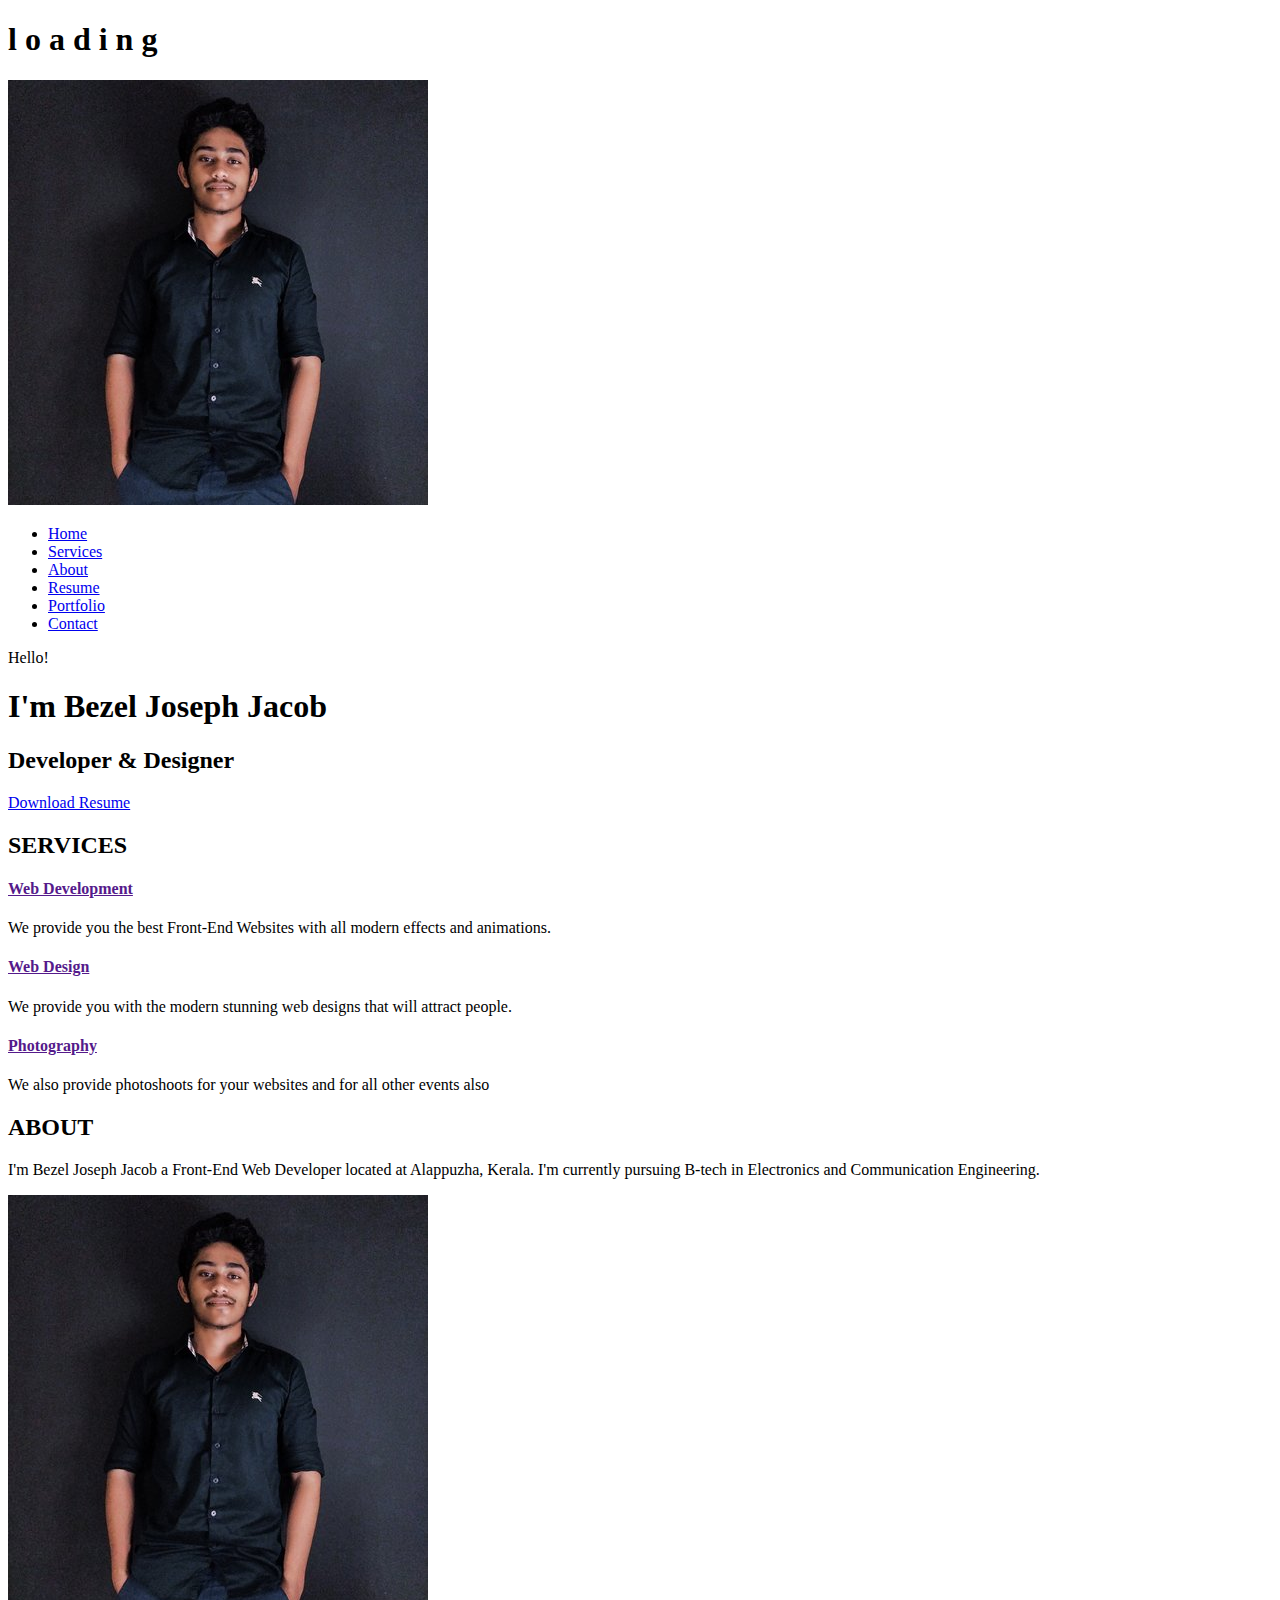
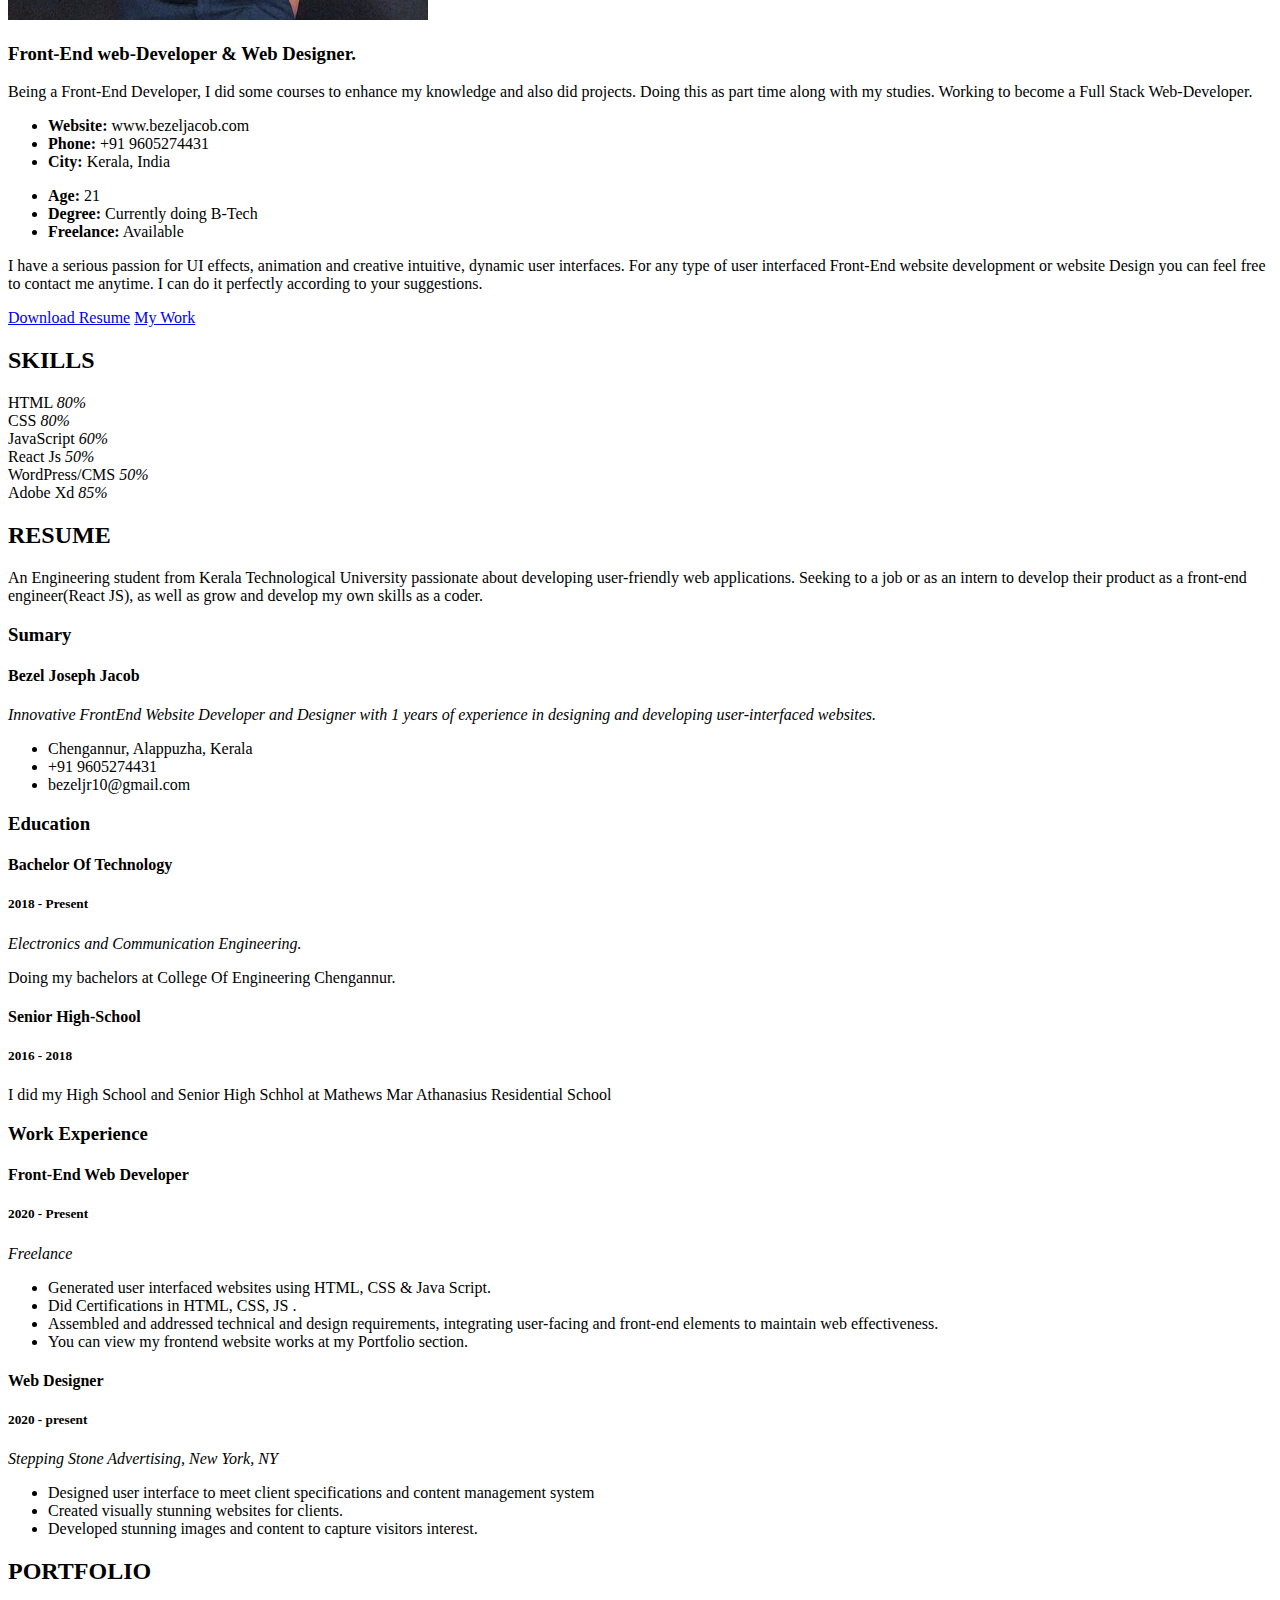
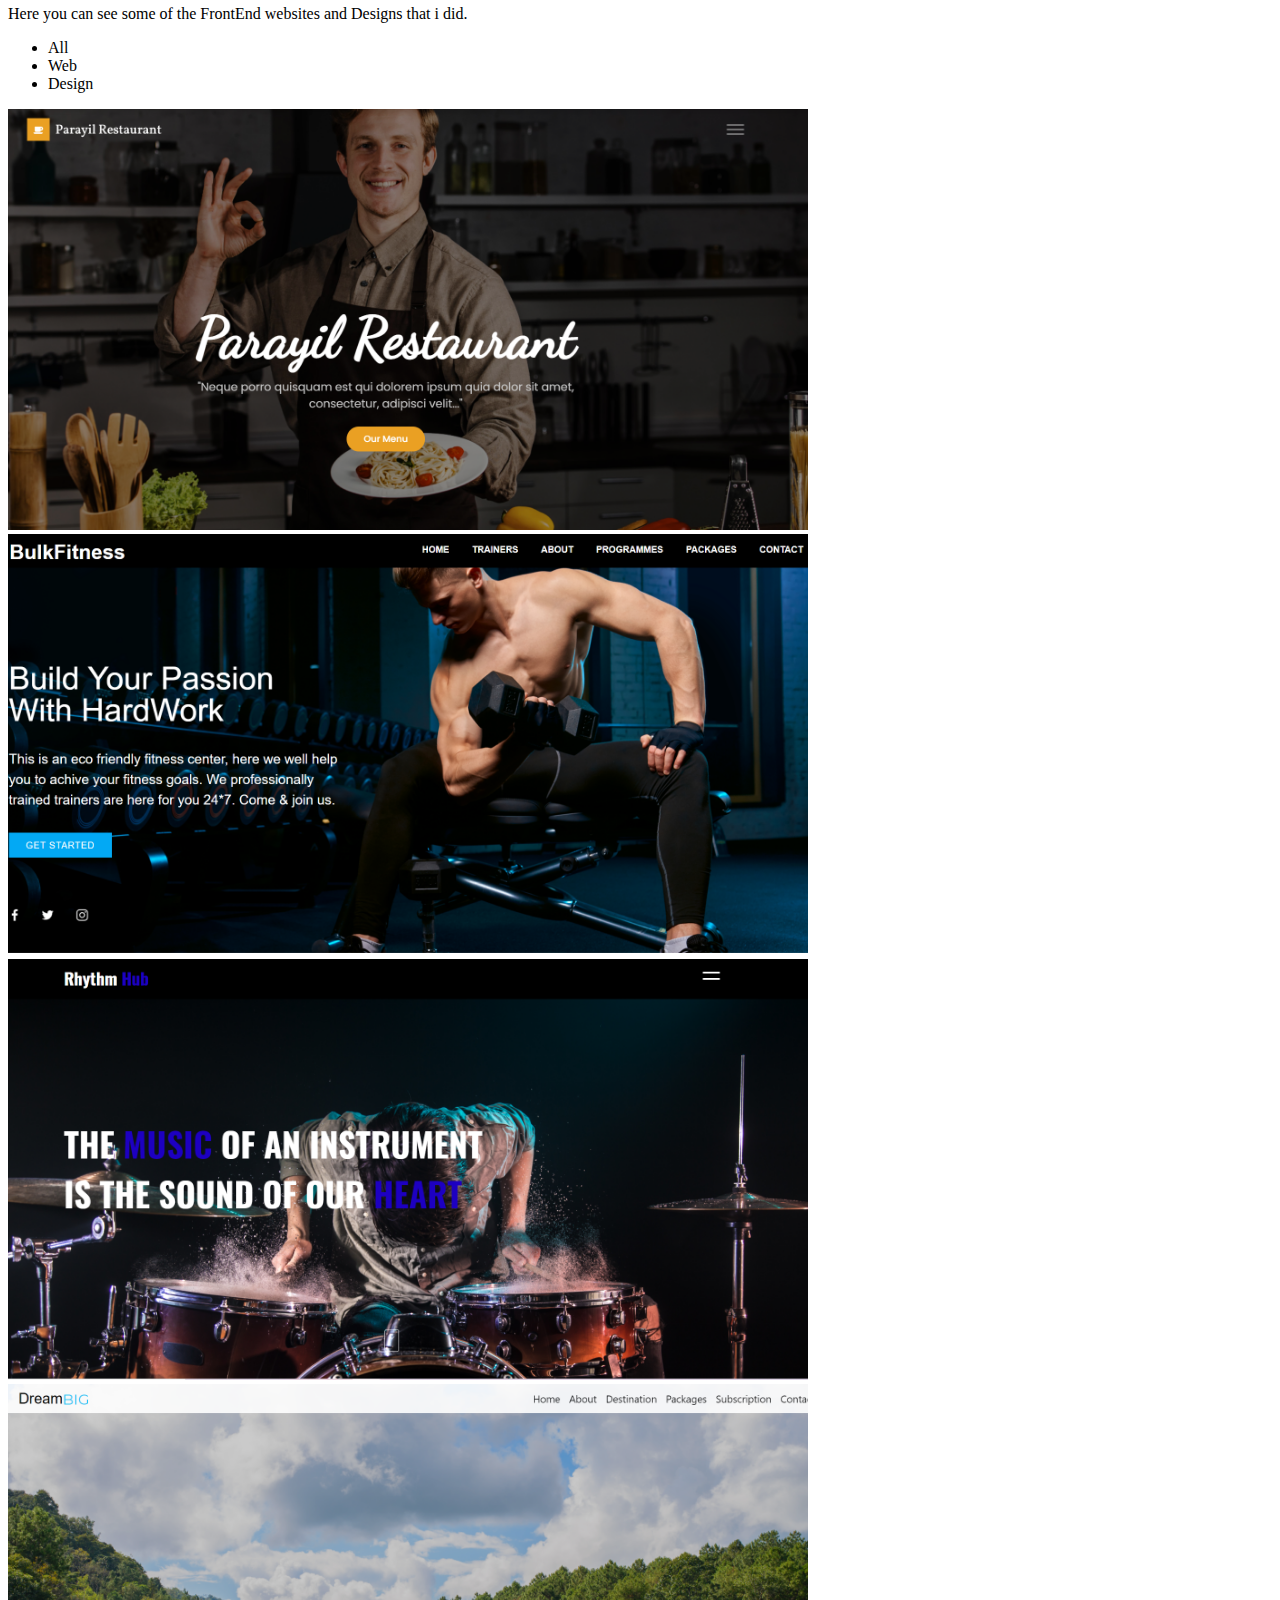
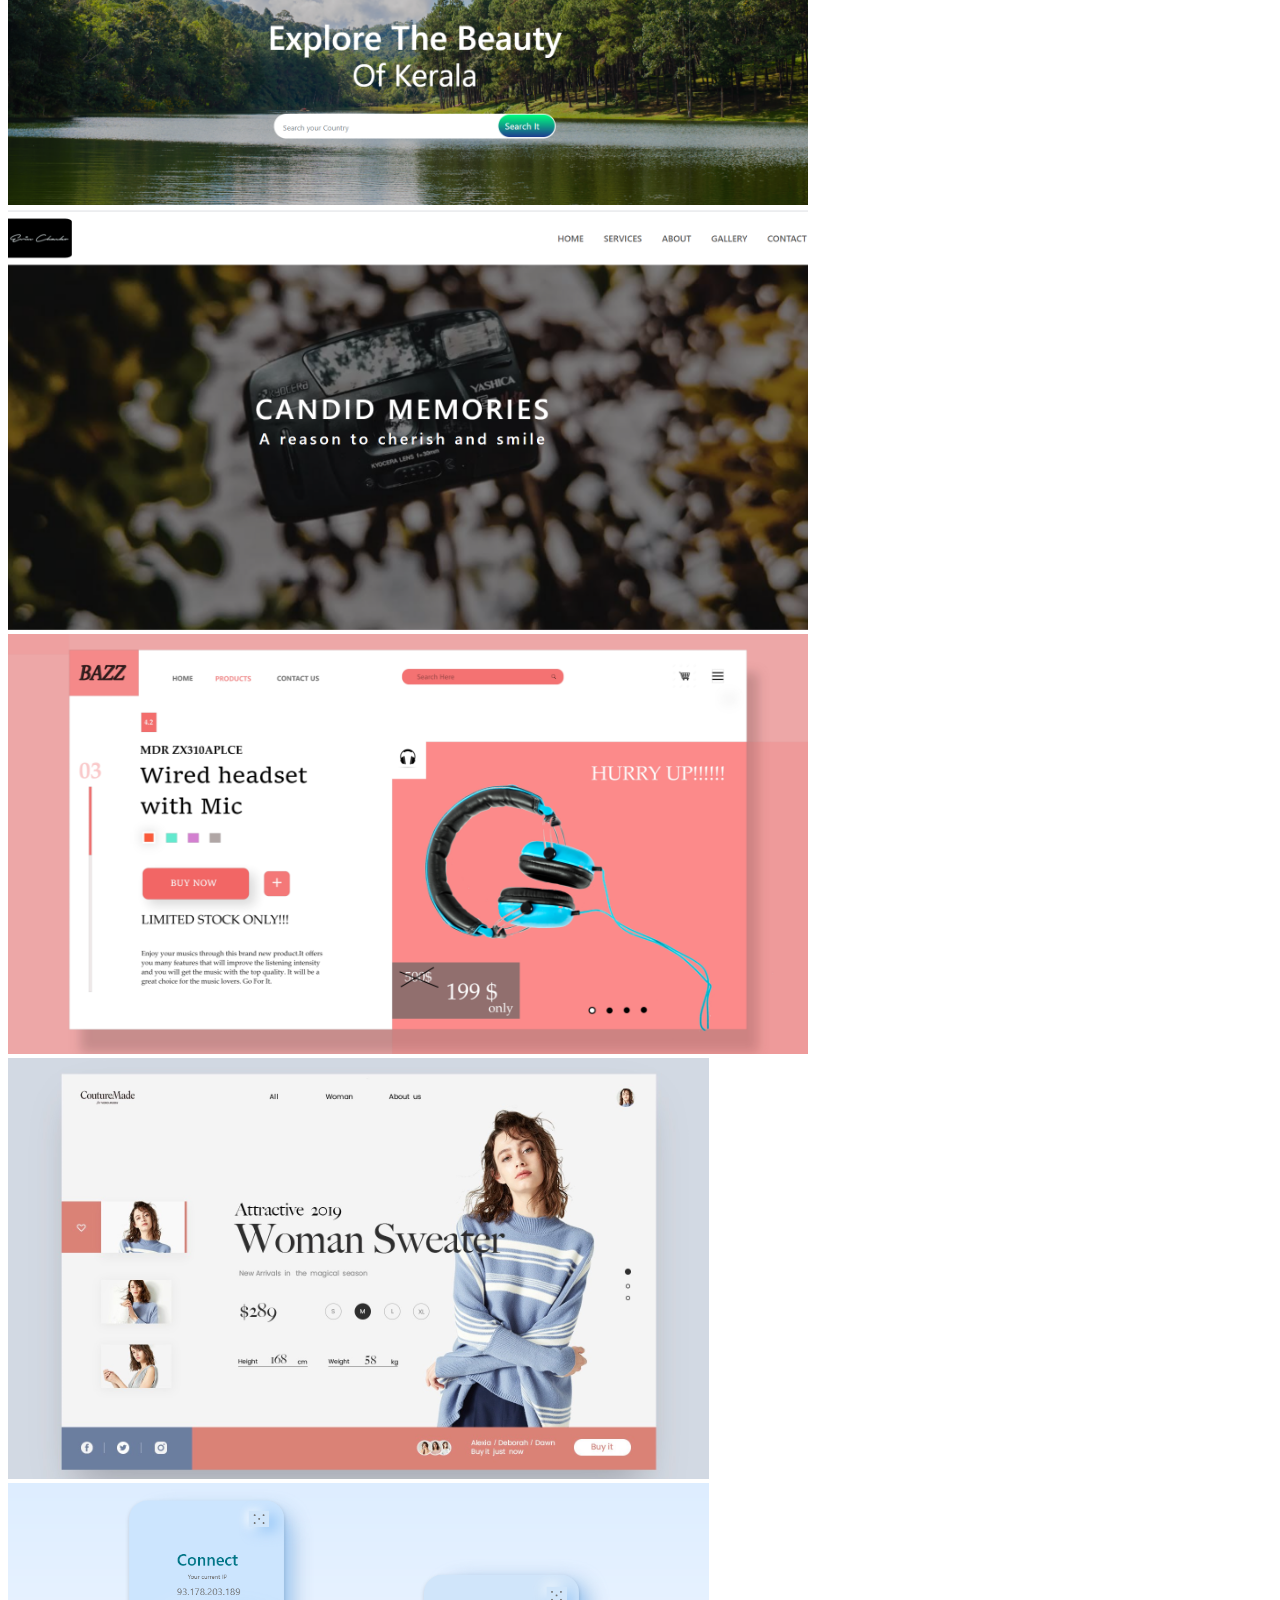
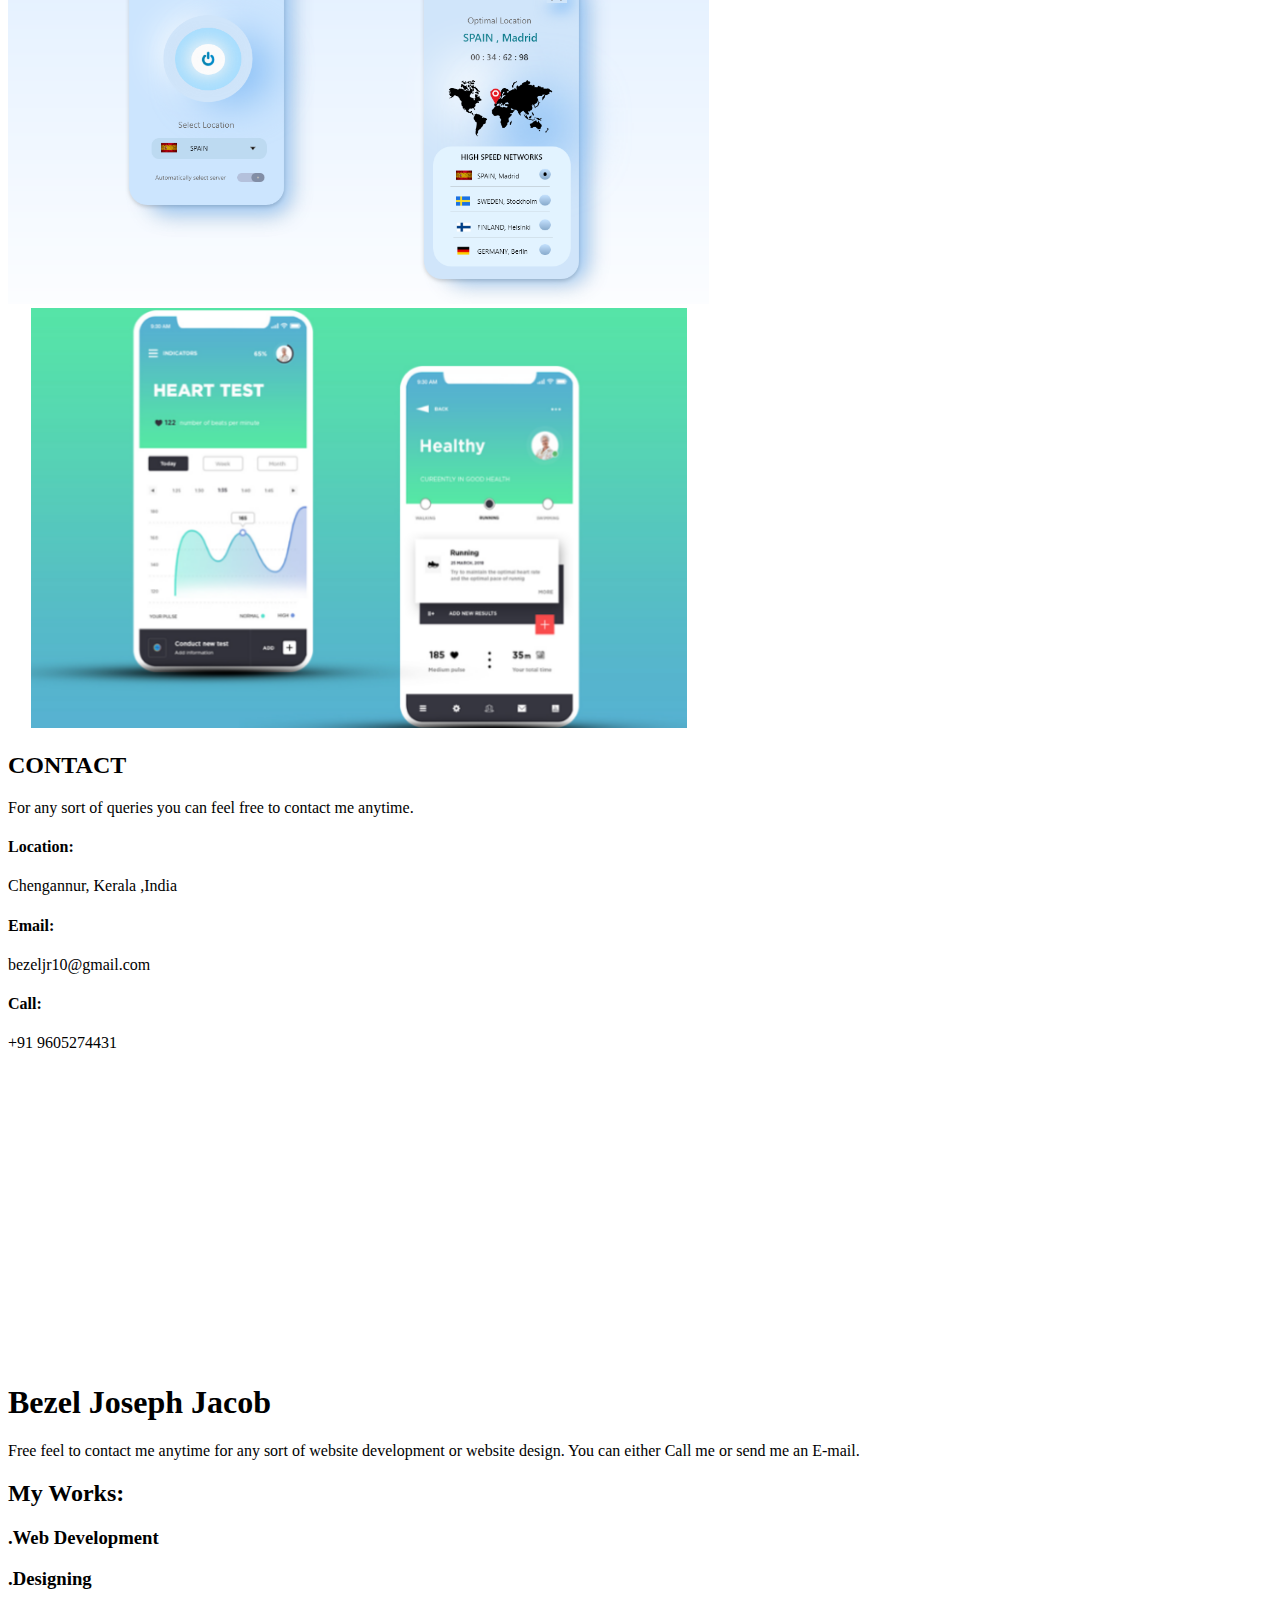
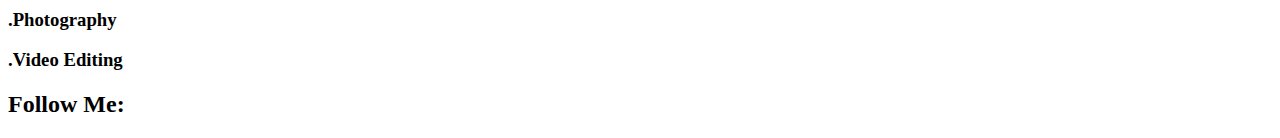
==== commit 88d9c001: "Update index.html" ====
--- a/index.html
+++ b/index.html
@@ -5,28 +5,28 @@
   <meta charset="utf-8">
   <meta content="width=device-width, initial-scale=1.0" name="viewport">
 
-  <title>Bezel Website1</title>
+  <title>Bezel Jacob</title>
   <meta content="" name="description">
   <meta content="" name="keywords">
  
 
   <!-- Favicons -->
-  <link href="assets/img/favicon.png" rel="icon">
-  <link href="assets/img/apple-touch-icon.png" rel="apple-touch-icon">
+  <link href="https://assets/img/favicon.png" rel="icon">
+  <link href="https://assets/img/apple-touch-icon.png" rel="apple-touch-icon">
 
   <!-- Google Fonts -->
   <link href="https://fonts.googleapis.com/css?family=Open+Sans:300,300i,400,400i,600,600i,700,700i|Raleway:300,300i,400,400i,500,500i,600,600i,700,700i|Poppins:300,300i,400,400i,500,500i,600,600i,700,700i" rel="stylesheet">
 
   <!-- Vendor CSS Files -->
-  <link href="assets/vendor/aos/aos.css" rel="stylesheet">
-  <link href="assets/vendor/bootstrap/css/bootstrap.min.css" rel="stylesheet">
-  <link href="assets/vendor/bootstrap-icons/bootstrap-icons.css" rel="stylesheet">
-  <link href="assets/vendor/boxicons/css/boxicons.min.css" rel="stylesheet">
-  <link href="assets/vendor/glightbox/css/glightbox.min.css" rel="stylesheet">
-  <link href="assets/endor/swiper/swiper-bundle.min.css" rel="stylesheet">
+  <link href="https://assets/vendor/aos/aos.css" rel="stylesheet">
+  <link href="https://assets/vendor/bootstrap/css/bootstrap.min.css" rel="stylesheet">
+  <link href="https://assets/vendor/bootstrap-icons/bootstrap-icons.css" rel="stylesheet">
+  <link href="https://assets/vendor/boxicons/css/boxicons.min.css" rel="stylesheet">
+  <link href="https://assets/vendor/glightbox/css/glightbox.min.css" rel="stylesheet">
+  <link href="https://assets/endor/swiper/swiper-bundle.min.css" rel="stylesheet">
 
   <!--Main CSS File -->
-  <link href="assets/css/style.css" rel="stylesheet">
+  <link href="https://assets/css/style.css" rel="stylesheet">
 
 
 </head>
@@ -531,4 +531,4 @@
     
     </body>
     
-    </html>+    </html>
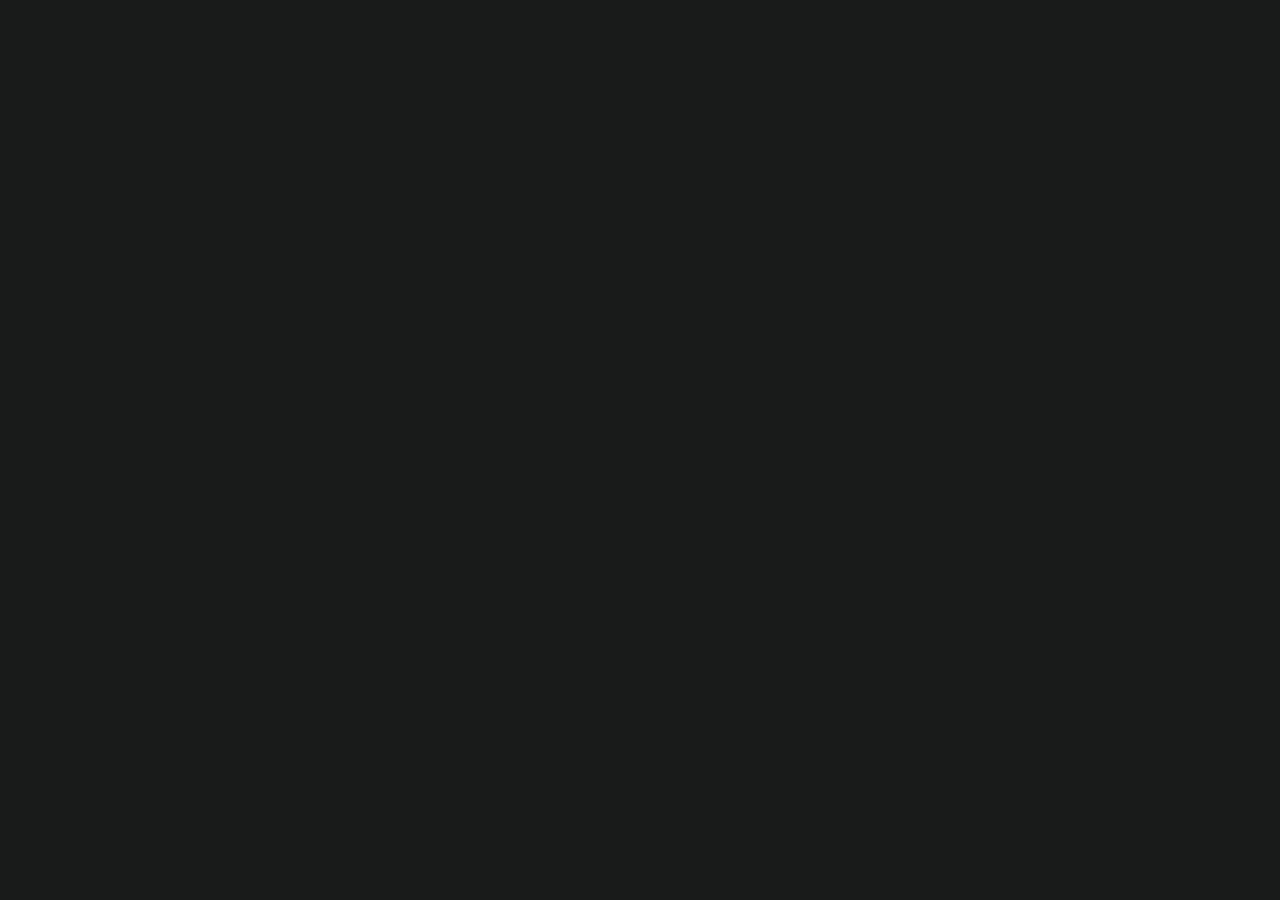
==== commit 566a5928: "Update index.html" ====
--- a/index.html
+++ b/index.html
@@ -11,22 +11,22 @@
  
 
   <!-- Favicons -->
-  <link href="https://assets/img/favicon.png" rel="icon">
-  <link href="https://assets/img/apple-touch-icon.png" rel="apple-touch-icon">
+  <link href="assets/img/favicon.png" rel="icon">
+  <link href="assets/img/apple-touch-icon.png" rel="apple-touch-icon">
 
   <!-- Google Fonts -->
   <link href="https://fonts.googleapis.com/css?family=Open+Sans:300,300i,400,400i,600,600i,700,700i|Raleway:300,300i,400,400i,500,500i,600,600i,700,700i|Poppins:300,300i,400,400i,500,500i,600,600i,700,700i" rel="stylesheet">
 
   <!-- Vendor CSS Files -->
-  <link href="https://assets/vendor/aos/aos.css" rel="stylesheet">
-  <link href="https://assets/vendor/bootstrap/css/bootstrap.min.css" rel="stylesheet">
-  <link href="https://assets/vendor/bootstrap-icons/bootstrap-icons.css" rel="stylesheet">
-  <link href="https://assets/vendor/boxicons/css/boxicons.min.css" rel="stylesheet">
-  <link href="https://assets/vendor/glightbox/css/glightbox.min.css" rel="stylesheet">
-  <link href="https://assets/endor/swiper/swiper-bundle.min.css" rel="stylesheet">
+  <link href="assets/vendor/aos/aos.css" rel="stylesheet">
+  <link href="assets/vendor/bootstrap/css/bootstrap.min.css" rel="stylesheet">
+  <link href="assets/vendor/bootstrap-icons/bootstrap-icons.css" rel="stylesheet">
+  <link href="assets/vendor/boxicons/css/boxicons.min.css" rel="stylesheet">
+  <link href="assets/vendor/glightbox/css/glightbox.min.css" rel="stylesheet">
+  <link href="assets/endor/swiper/swiper-bundle.min.css" rel="stylesheet">
 
   <!--Main CSS File -->
-  <link href="https://assets/css/style.css" rel="stylesheet">
+  <link href="assets/css/style.css" rel="stylesheet">
 
 
 </head>
